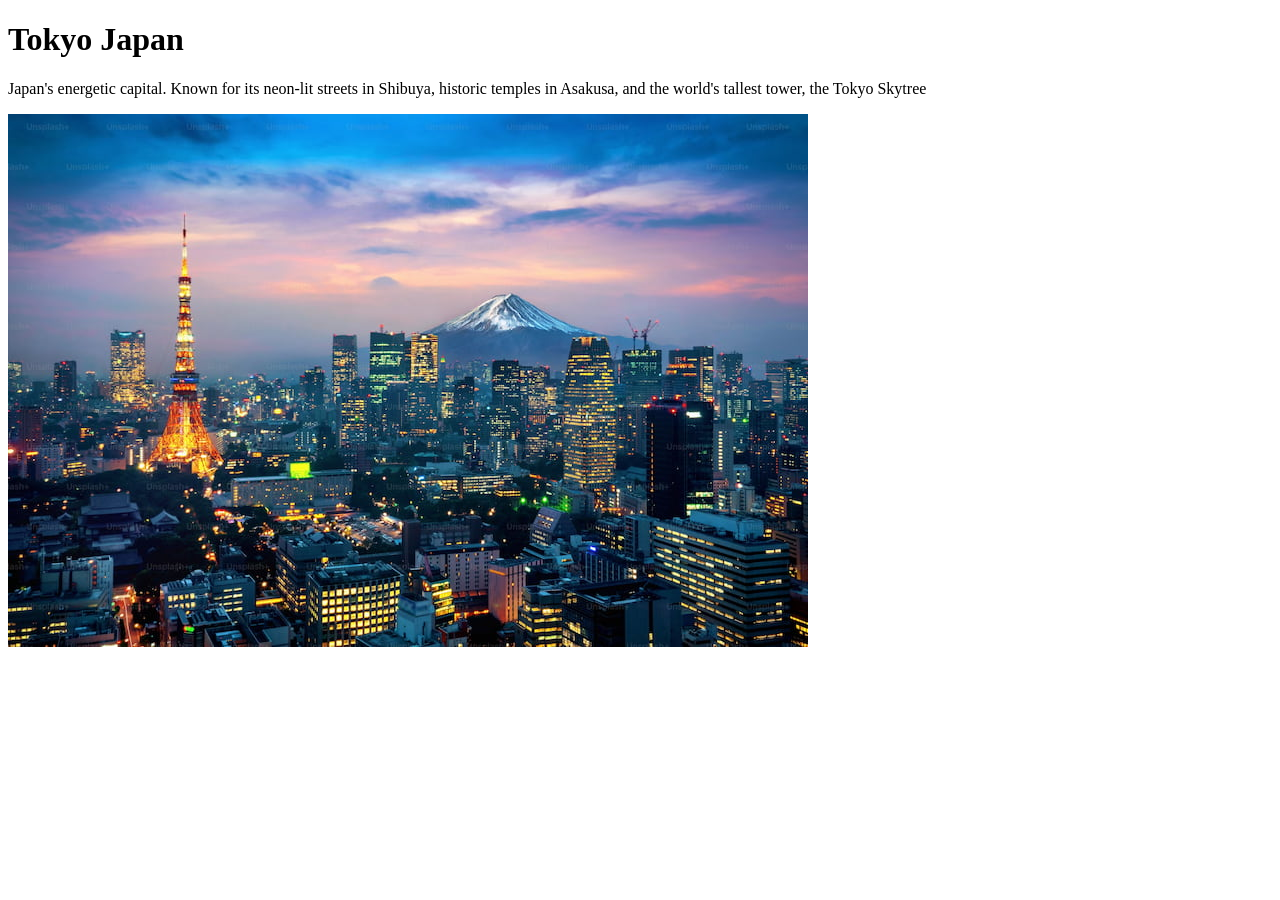
==== week01/favorite-city.html @ 2265e9e5 "Did the weekly code along. Favorite city assignment" ====
<!DOCTYPE html>
<html lang="en">

<head>
    <meta charset="UTF-8">
    <meta name="viewport" content="width=device-width, initial-scale=1.0">
    <title>Document</title>
</head>

<body>
    <h1>Tokyo Japan</h1>
    <p>Japan's energetic capital. Known for its neon-lit streets in Shibuya, historic temples in
        Asakusa,
        and the world's tallest tower, the Tokyo Skytree</p>
    <img src="images/tokyo-city.jpg" alt="Image of Tokyo City">
</body>

</html>
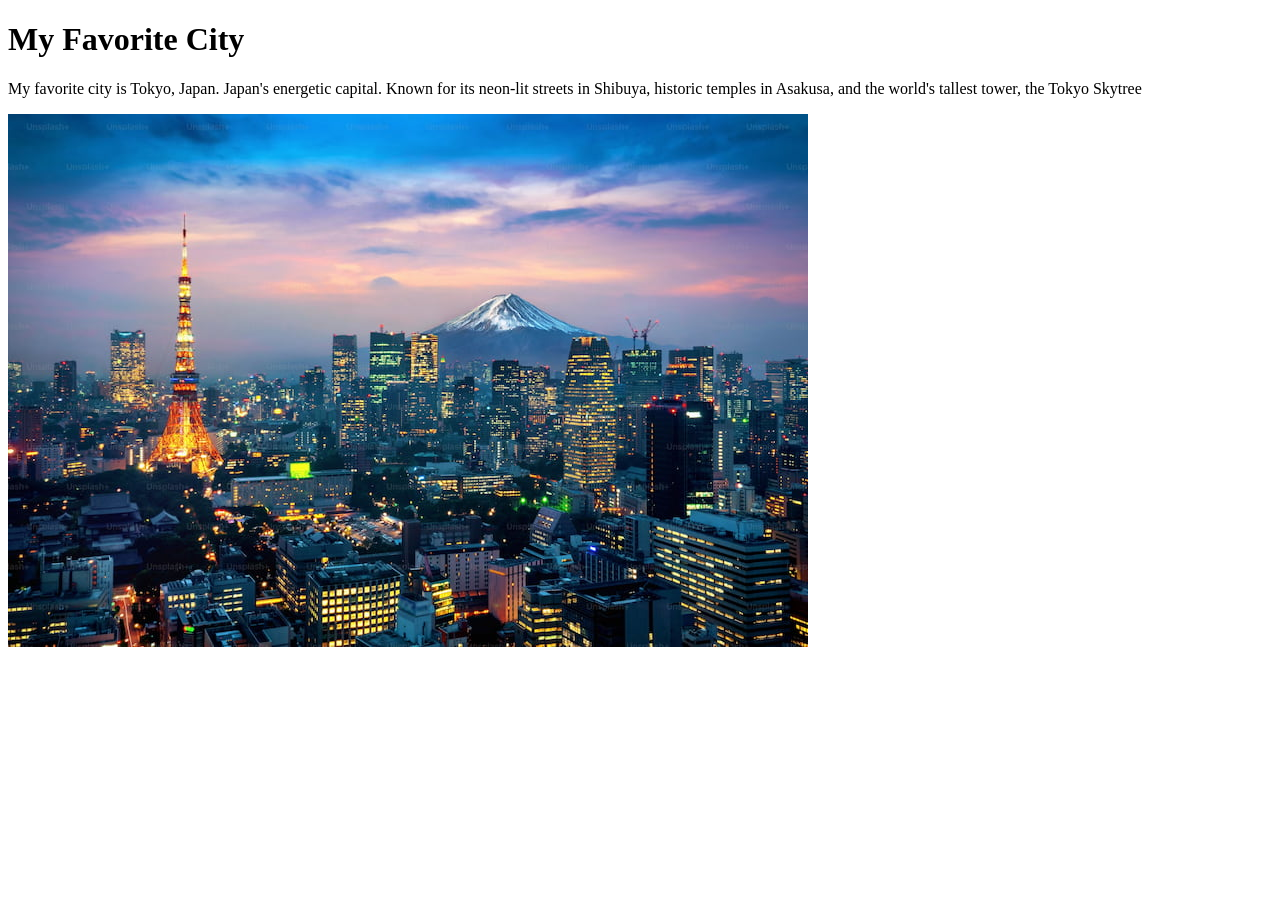
==== commit c247a14c: "redid the assignment" ====
--- a/week01/favorite-city.html
+++ b/week01/favorite-city.html
@@ -8,8 +8,9 @@
 </head>
 
 <body>
-    <h1>Tokyo Japan</h1>
-    <p>Japan's energetic capital. Known for its neon-lit streets in Shibuya, historic temples in
+    <h1>My Favorite City</h1>
+    <p>My favorite city is Tokyo, Japan. Japan's energetic capital. Known for its neon-lit streets
+        in Shibuya, historic temples in
         Asakusa,
         and the world's tallest tower, the Tokyo Skytree</p>
     <img src="images/tokyo-city.jpg" alt="Image of Tokyo City">
